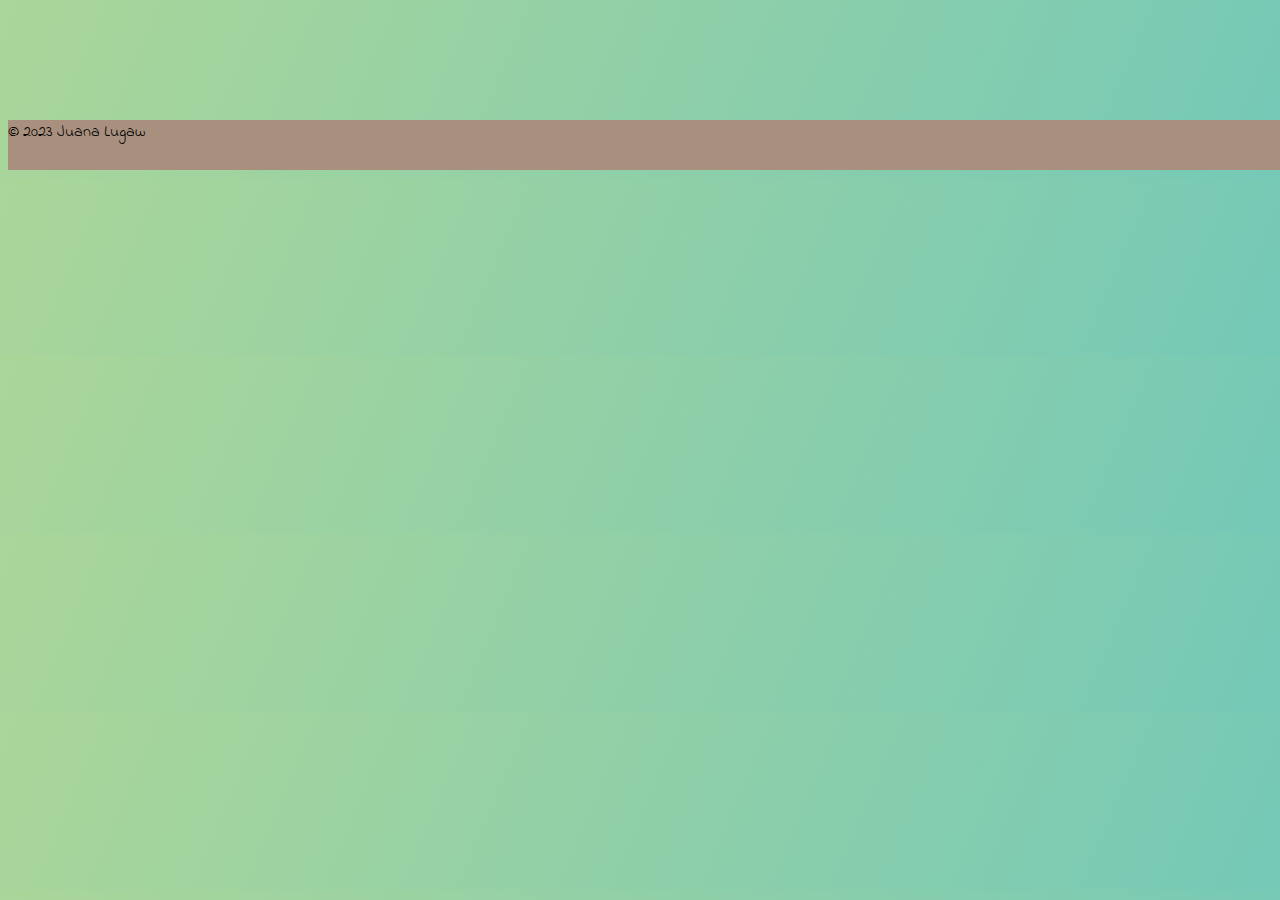
==== gallery.html @ 008efdff "Added gallery page" ====
<!DOCTYPE html>
<html lang="en">
<head>
    <meta charset="UTF-8">
    <meta http-equiv="X-UA-Compatible" content="IE=edge">
    <meta name="viewport" content="width=device-width, initial-scale=1.0">
    <title>Juana Lugaw</title>
    <link href="https://cdn.jsdelivr.net/npm/bootstrap@5.3.0-alpha3/dist/css/bootstrap.min.css" rel="stylesheet" integrity="sha384-KK94CHFLLe+nY2dmCWGMq91rCGa5gtU4mk92HdvYe+M/SXH301p5ILy+dN9+nJOZ" crossorigin="anonymous">
    <link rel="stylesheet" href="myStyle.css">
    <link rel="shortcut icon" href="assets/images/Juana Lugaw.png" type="image/x-icon">
</head>
<body>
    
        <footer>
            <div class="text-center pt-3 footer h5">
                <span>&copy; 2023 Juana Lugaw</span>
            </div>
        </footer>
    <script src="https://cdn.jsdelivr.net/npm/bootstrap@5.3.0-alpha3/dist/js/bootstrap.bundle.min.js" integrity="sha384-ENjdO4Dr2bkBIFxQpeoTz1HIcje39Wm4jDKdf19U8gI4ddQ3GYNS7NTKfAdVQSZe" crossorigin="anonymous"></script>
</body>
</html>
---- myStyle.css ----
@import url('https://fonts.googleapis.com/css2?family=Indie+Flower&display=swap');

*{
    font-family: 'Indie Flower';
}

body{
    background: linear-gradient(112.87deg, #abd699, #75c9b7);
}

.intro{
    color: #675D50;
    margin-top: 150px;
}

.h1{
    font-size: 50px;
    font-weight: bolder;
}

.intro p{
    font-size: x-large;
}

.footer{
    background-color: #A9907E;
    width: 100vw;
    height: 50px;
    margin-top: 120px;
}

.intro a{
    text-decoration: none;
    color: inherit;
}

.nav2ndP{
    background-color: #A9907E;
    font-weight: bolder;
}

.icon{
    width: 50px;
    height: 50px;
}

.title{
    color: #00425A;
}

.about-lugaw{
    background-color: #CBB279;
    font-weight: bold;
}

.card-title{
    font-weight: bolder;
}

#lugaw{
    margin-bottom: 80px;
}

#menu{
    width: 75%;
    margin: auto;
}

.table-striped{
    font-weight: 500;
}

.menu-container{
    border: solid 2px #B04759;
    border-radius: 25px;
    box-shadow: 20px 20px 17px 10px rgba(0, 0, 0, 0.25);
    padding: 20px;
    margin-bottom: 100px;
}

.table{
    color: #675D50;
}

.menu-title p b{
    color: red;
    font-size: xx-large;
}

#find{
    width: 30%;
}

.fa-facebook{
    font-size: 40px;
}

#footer {
    background-color: #A9907E;
    height: 200px;
    padding-left: 50px;
    padding-right: 50px;
    padding-top: 20px;
    margin-top: 50px;
}

.follow{
    text-align: center;
}

.copy{
    text-align: center;
    border-top: dashed 1px;
}

.first-image{
    border-left: solid 2px;
    margin-bottom: 20px;
}
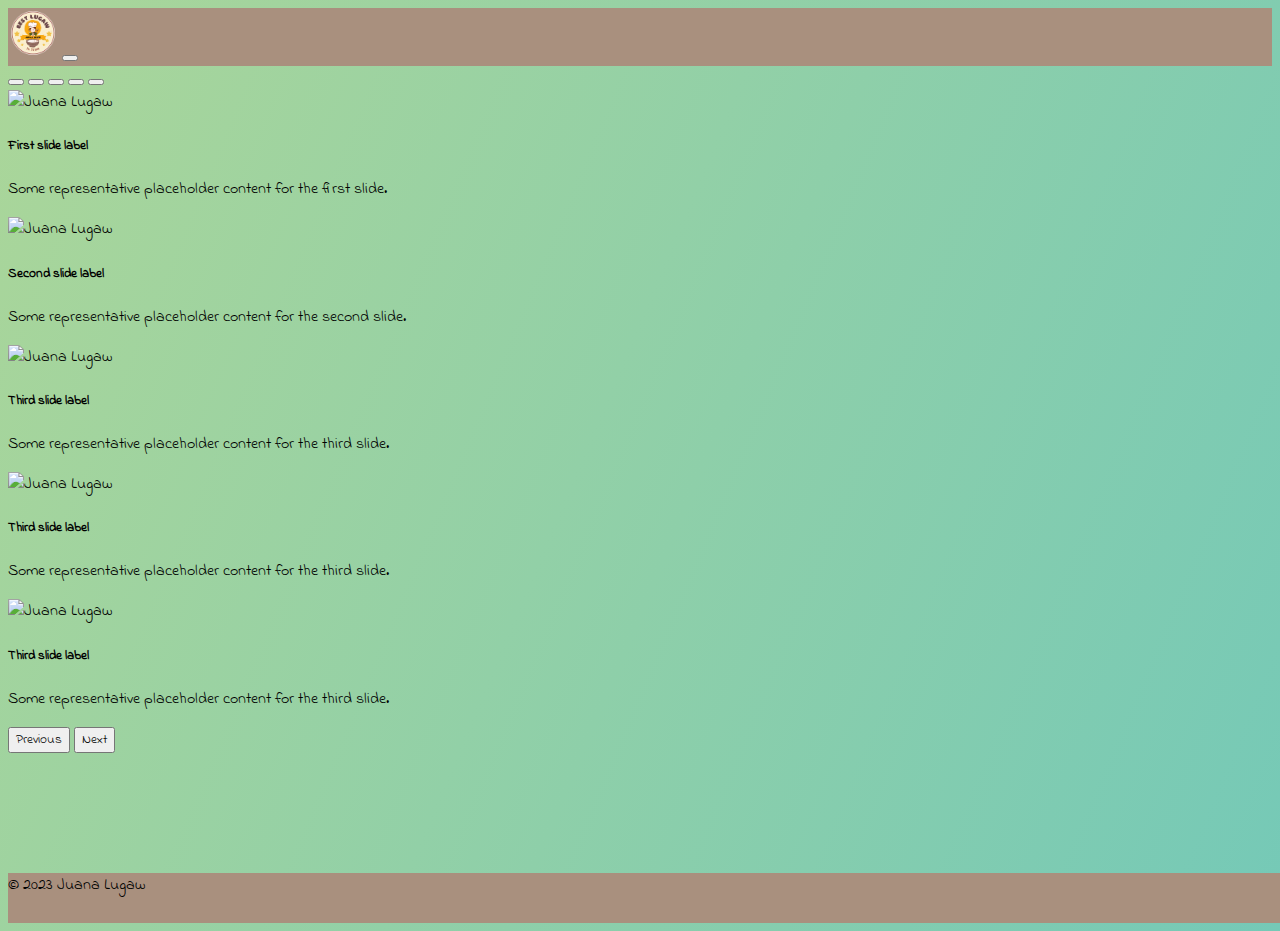
==== commit 6c2a39a0: "slight changes to gallery" ====
--- a/gallery.html
+++ b/gallery.html
@@ -10,11 +10,72 @@
     <link rel="shortcut icon" href="assets/images/Juana Lugaw.png" type="image/x-icon">
 </head>
 <body>
-    
-        <footer>
-            <div class="text-center pt-3 footer h5">
-                <span>&copy; 2023 Juana Lugaw</span>
+    <nav class="navbar navbar-expand-lg nav2ndP fixed-top">
+        <div class="container-fluid">
+          <a class="navbar-brand" href="index.html"><img class="icon" src="assets/images/Juana Lugaw.png"></a>
+          <button class="navbar-toggler" type="button" data-bs-toggle="collapse" data-bs-target="#navbarText" aria-controls="navbarText" aria-expanded="false" aria-label="Toggle navigation">
+            <span class="navbar-toggler-icon"></span>
+          </button>
+        </div>
+    </nav>
+    <div id="carouselExampleCaptions" class="carousel slide car">
+        <div class="carousel-indicators">
+          <button type="button" data-bs-target="#carouselExampleCaptions" data-bs-slide-to="0" class="active" aria-current="true" aria-label="Slide 1"></button>
+          <button type="button" data-bs-target="#carouselExampleCaptions" data-bs-slide-to="1" aria-label="Slide 2"></button>
+          <button type="button" data-bs-target="#carouselExampleCaptions" data-bs-slide-to="2" aria-label="Slide 3"></button>
+          <button type="button" data-bs-target="#carouselExampleCaptions" data-bs-slide-to="3" aria-label="Slide 4"></button>
+          <button type="button" data-bs-target="#carouselExampleCaptions" data-bs-slide-to="4" aria-label="Slide 5"></button>
+        </div>
+        <div class="carousel-inner">
+          <div class="carousel-item active">
+            <img src="assets/images/c1.png" class="d-block w-100" alt="Juana Lugaw">
+            <div class="carousel-caption d-none d-md-block">
+              <h5>First slide label</h5>
+              <p>Some representative placeholder content for the first slide.</p>
             </div>
+          </div>
+          <div class="carousel-item">
+            <img src="assets/images/c2.png" class="d-block w-100" alt="Juana Lugaw">
+            <div class="carousel-caption d-none d-md-block">
+              <h5>Second slide label</h5>
+              <p>Some representative placeholder content for the second slide.</p>
+            </div>
+          </div>
+          <div class="carousel-item">
+            <img src="assets/images/c3.png" class="d-block w-100" alt="Juana Lugaw">
+            <div class="carousel-caption d-none d-md-block">
+              <h5>Third slide label</h5>
+              <p>Some representative placeholder content for the third slide.</p>
+            </div>
+          </div>
+          <div class="carousel-item">
+            <img src="assets/images/c4.png" class="d-block w-100" alt="Juana Lugaw">
+            <div class="carousel-caption d-none d-md-block">
+              <h5>Third slide label</h5>
+              <p>Some representative placeholder content for the third slide.</p>
+            </div>
+          </div>
+          <div class="carousel-item">
+            <img src="assets/images/c5.png" class="d-block w-100" alt="Juana Lugaw">
+            <div class="carousel-caption d-none d-md-block">
+              <h5>Third slide label</h5>
+              <p>Some representative placeholder content for the third slide.</p>
+            </div>
+          </div>
+        </div>
+        <button class="carousel-control-prev" type="button" data-bs-target="#carouselExampleCaptions" data-bs-slide="prev">
+          <span class="carousel-control-prev-icon" aria-hidden="true"></span>
+          <span class="visually-hidden">Previous</span>
+        </button>
+        <button class="carousel-control-next" type="button" data-bs-target="#carouselExampleCaptions" data-bs-slide="next">
+          <span class="carousel-control-next-icon" aria-hidden="true"></span>
+          <span class="visually-hidden">Next</span>
+        </button>
+      </div>
+    <footer>
+        <div class="text-center pt-3 footer h5">
+            <span>&copy; 2023 Juana Lugaw</span>
+        </div>
         </footer>
     <script src="https://cdn.jsdelivr.net/npm/bootstrap@5.3.0-alpha3/dist/js/bootstrap.bundle.min.js" integrity="sha384-ENjdO4Dr2bkBIFxQpeoTz1HIcje39Wm4jDKdf19U8gI4ddQ3GYNS7NTKfAdVQSZe" crossorigin="anonymous"></script>
 </body>
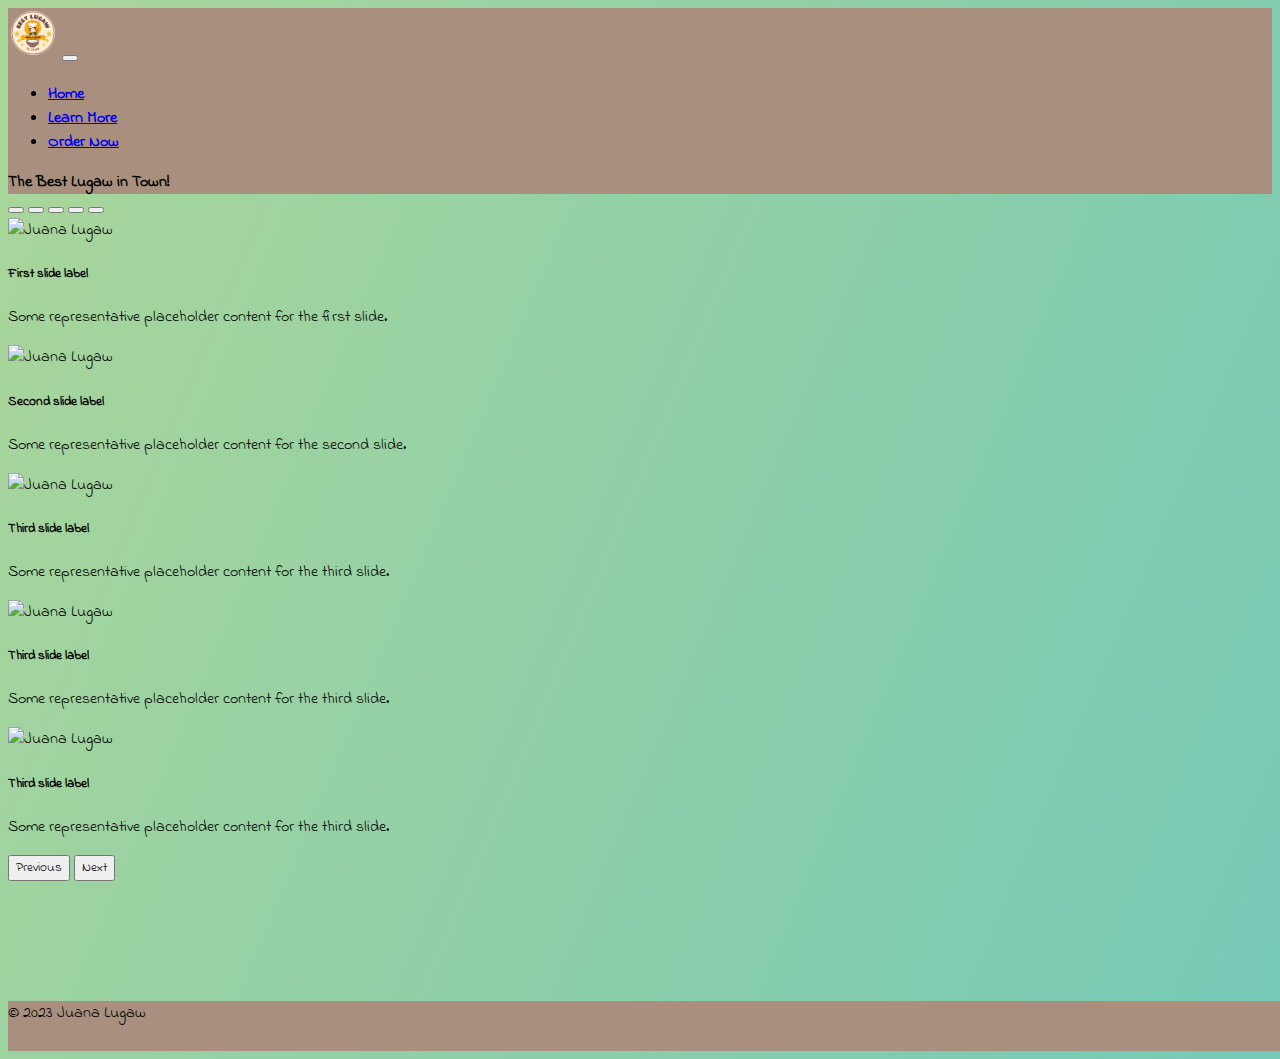
==== commit 6246ff71: "slight revisions on pages" ====
--- a/gallery.html
+++ b/gallery.html
@@ -10,14 +10,30 @@
     <link rel="shortcut icon" href="assets/images/Juana Lugaw.png" type="image/x-icon">
 </head>
 <body>
-    <nav class="navbar navbar-expand-lg nav2ndP fixed-top">
-        <div class="container-fluid">
-          <a class="navbar-brand" href="index.html"><img class="icon" src="assets/images/Juana Lugaw.png"></a>
-          <button class="navbar-toggler" type="button" data-bs-toggle="collapse" data-bs-target="#navbarText" aria-controls="navbarText" aria-expanded="false" aria-label="Toggle navigation">
-            <span class="navbar-toggler-icon"></span>
-          </button>
-        </div>
-    </nav>
+  <nav class="navbar navbar-expand-lg nav2ndP fixed-top">
+    <div class="container-fluid">
+      <a class="navbar-brand" href="index.html"><img class="icon" src="assets/images/Juana Lugaw.png"></a>
+      <button class="navbar-toggler" type="button" data-bs-toggle="collapse" data-bs-target="#navbarText" aria-controls="navbarText" aria-expanded="false" aria-label="Toggle navigation">
+        <span class="navbar-toggler-icon"></span>
+      </button>
+      <div class="collapse navbar-collapse" id="navbarText">
+        <ul class="navbar-nav me-auto mb-2 mb-lg-0">
+          <li class="nav-item">
+            <a class="nav-link" href="index.html">Home</a>
+          </li>
+          <li class="nav-item">
+            <a class="nav-link" href="learnMore.html">Learn More</a>
+          </li>
+          <li class="nav-item">
+            <a class="nav-link" href="orderform.html">Order Now</a>
+          </li>
+        </ul>
+        <span class="navbar-text">
+          The Best Lugaw in Town!
+        </span>
+      </div>
+    </div>
+  </nav>
     <div id="carouselExampleCaptions" class="carousel slide car">
         <div class="carousel-indicators">
           <button type="button" data-bs-target="#carouselExampleCaptions" data-bs-slide-to="0" class="active" aria-current="true" aria-label="Slide 1"></button>
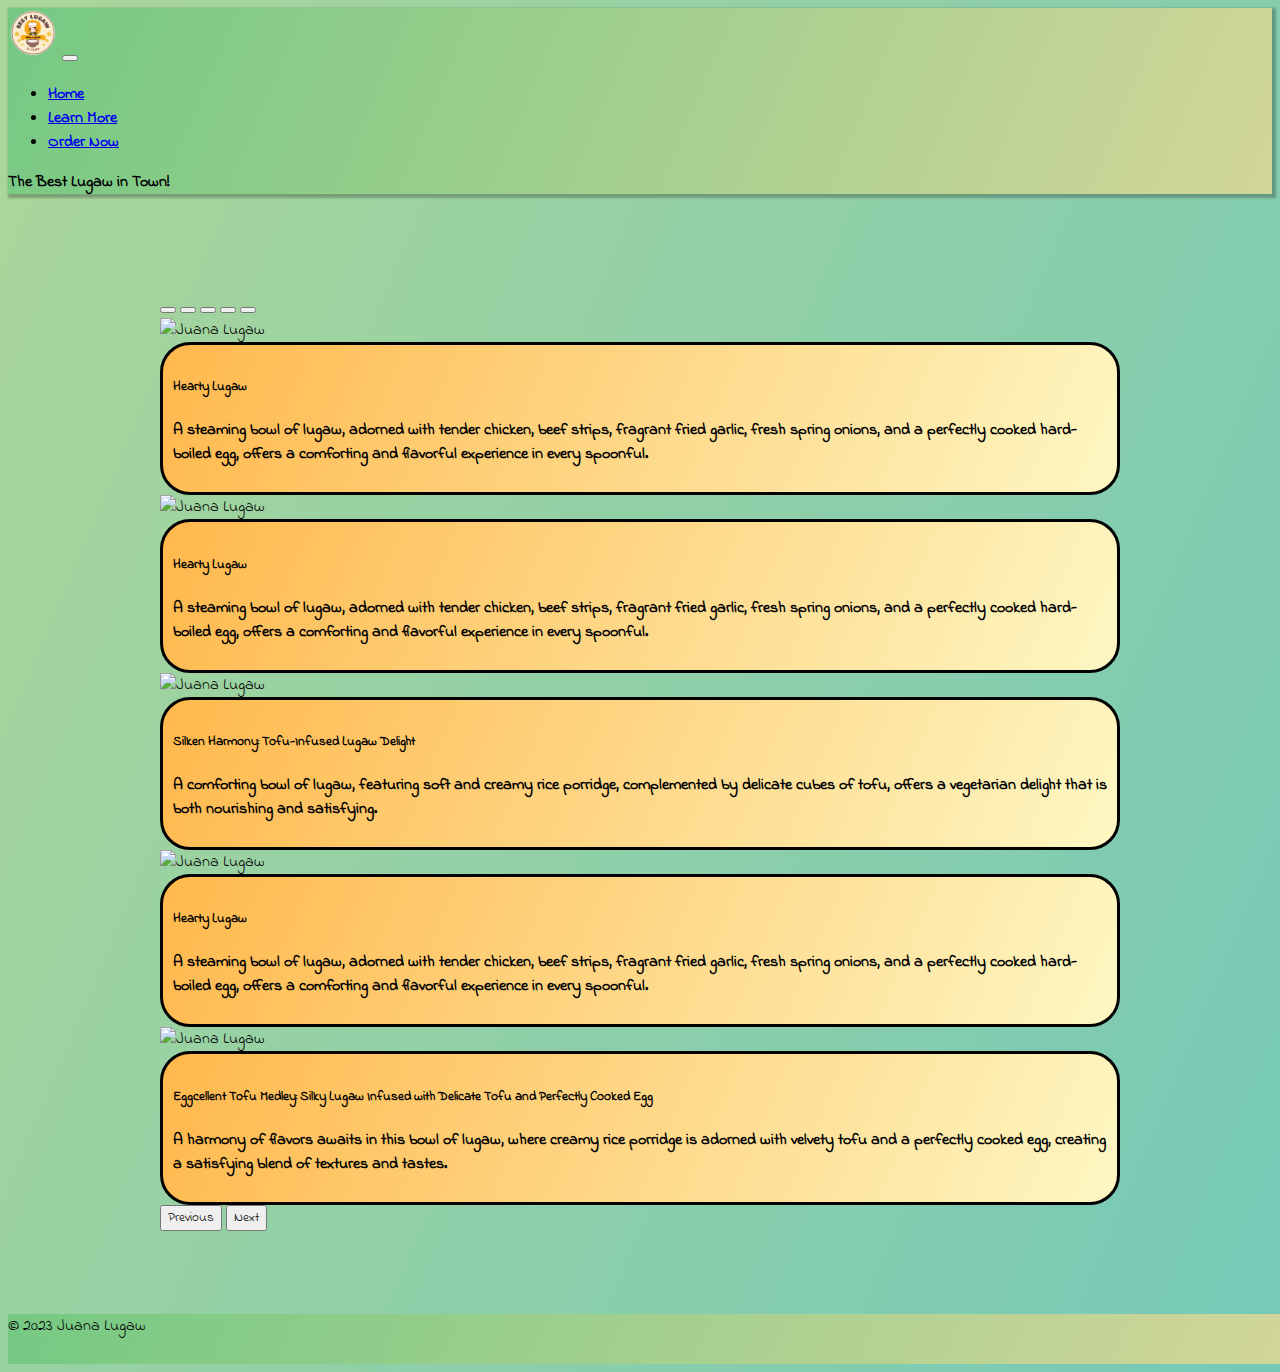
==== commit c517d747: "fixed responsiveness" ====
--- a/gallery.html
+++ b/gallery.html
@@ -46,36 +46,36 @@
           <div class="carousel-item active">
             <img src="assets/images/c1.png" class="d-block w-100" alt="Juana Lugaw">
             <div class="carousel-caption d-none d-md-block">
-              <h5>First slide label</h5>
-              <p>Some representative placeholder content for the first slide.</p>
+              <h5>Hearty Lugaw</h5>
+              <p>A steaming bowl of lugaw, adorned with tender chicken, beef strips, fragrant fried garlic, fresh spring onions, and a perfectly cooked hard-boiled egg, offers a comforting and flavorful experience in every spoonful.</p>
             </div>
           </div>
           <div class="carousel-item">
             <img src="assets/images/c2.png" class="d-block w-100" alt="Juana Lugaw">
             <div class="carousel-caption d-none d-md-block">
-              <h5>Second slide label</h5>
-              <p>Some representative placeholder content for the second slide.</p>
+              <h5>Hearty Lugaw</h5>
+              <p>A steaming bowl of lugaw, adorned with tender chicken, beef strips, fragrant fried garlic, fresh spring onions, and a perfectly cooked hard-boiled egg, offers a comforting and flavorful experience in every spoonful.</p>
             </div>
           </div>
           <div class="carousel-item">
             <img src="assets/images/c3.png" class="d-block w-100" alt="Juana Lugaw">
             <div class="carousel-caption d-none d-md-block">
-              <h5>Third slide label</h5>
-              <p>Some representative placeholder content for the third slide.</p>
+              <h5>Silken Harmony: Tofu-Infused Lugaw Delight</h5>
+              <p>A comforting bowl of lugaw, featuring soft and creamy rice porridge, complemented by delicate cubes of tofu, offers a vegetarian delight that is both nourishing and satisfying.</p>
             </div>
           </div>
           <div class="carousel-item">
             <img src="assets/images/c4.png" class="d-block w-100" alt="Juana Lugaw">
             <div class="carousel-caption d-none d-md-block">
-              <h5>Third slide label</h5>
-              <p>Some representative placeholder content for the third slide.</p>
+              <h5>Hearty Lugaw</h5>
+              <p>A steaming bowl of lugaw, adorned with tender chicken, beef strips, fragrant fried garlic, fresh spring onions, and a perfectly cooked hard-boiled egg, offers a comforting and flavorful experience in every spoonful.</p>
             </div>
           </div>
           <div class="carousel-item">
             <img src="assets/images/c5.png" class="d-block w-100" alt="Juana Lugaw">
-            <div class="carousel-caption d-none d-md-block">
-              <h5>Third slide label</h5>
-              <p>Some representative placeholder content for the third slide.</p>
+            <div class="carousel-caption d-none d-md-block d-sm-block">
+              <h5>Eggcellent Tofu Medley: Silky Lugaw Infused with Delicate Tofu and Perfectly Cooked Egg</h5>
+              <p>A harmony of flavors awaits in this bowl of lugaw, where creamy rice porridge is adorned with velvety tofu and a perfectly cooked egg, creating a satisfying blend of textures and tastes.</p>
             </div>
           </div>
         </div>
--- a/myStyle.css
+++ b/myStyle.css
@@ -23,7 +23,7 @@
 }
 
 .footer{
-    background-color: #A9907E;
+    background: linear-gradient(112.87deg, #75c983, #d2d699);
     width: 100vw;
     height: 50px;
     margin-top: 120px;
@@ -35,8 +35,9 @@
 }
 
 .nav2ndP{
-    background-color: #A9907E;
+    background: linear-gradient(112.87deg, #75c983, #d2d699);
     font-weight: bolder;
+    box-shadow: 2px 2px 2px 2px rgba(0, 0, 0, 0.25);
 }
 
 .icon{
@@ -48,8 +49,15 @@
     color: #00425A;
 }
 
+#about {
+    width: 50vw;
+    text-align: center;
+    margin: auto;
+    padding-bottom: 100px;
+}
+
 .about-lugaw{
-    background-color: #CBB279;
+    background: linear-gradient(112.87deg, #d6cd99, #75c991);
     font-weight: bold;
 }
 
@@ -58,11 +66,12 @@
 }
 
 #lugaw{
+    margin-top: 200px;
     margin-bottom: 80px;
 }
 
 #menu{
-    width: 75%;
+    width: 50vw;
     margin: auto;
 }
 
@@ -71,11 +80,13 @@
 }
 
 .menu-container{
-    border: solid 2px #B04759;
-    border-radius: 25px;
+    background: linear-gradient(112.87deg, #c4d699, #75c987);
+    border-radius: 10px;
     box-shadow: 20px 20px 17px 10px rgba(0, 0, 0, 0.25);
     padding: 20px;
-    margin-bottom: 100px;
+    background-position: center;
+    margin-top: 50px;
+    margin-bottom: 50px;
 }
 
 .table{
@@ -89,6 +100,7 @@
 
 #find{
     width: 30%;
+    padding-bottom: 10px;
 }
 
 .fa-facebook{
@@ -110,10 +122,65 @@
 
 .copy{
     text-align: center;
-    border-top: dashed 1px;
+    padding-bottom: 10px;
 }
 
-.first-image{
-    border-left: solid 2px;
-    margin-bottom: 20px;
+.car{
+    width: 100vw;
+    height: 100vh;
+}
+
+.form-check-input[type='checkbox']:checked {
+    background-color: #F94A29;
+    border-color: #F94A29;
+}
+
+.form-check-input{
+    border-color: black;
+}
+
+.form-check-input:focus {
+    border-color: #FCE22A;
+    box-shadow: inset 0 1px 1px rgba(0, 0, 0, 0.075), 0 0 8px rgba(115, 255, 0, 0.6);
+}
+
+.next-reset {
+    margin-left: 300px;
+}
+
+.heading-order {
+    margin-top: 120px;
+    padding-left: 50px;
+    font-weight: 1000;
+    font-size: x-large;
+    color: #00235B;
+}
+
+.main-checkout {
+    width: 50%;
+    margin: auto;
+}
+
+.head-cart {
+    font-weight: bolder;
+    color: #00235B;
+}
+
+.carousel{
+    padding-top: 100px;
+    width: 75vw;
+    margin: auto;
+}
+
+.carousel-caption{
+    font-weight: bolder;
+    border: solid 3px;
+    border-radius: 30px;
+    color: black;
+    background: linear-gradient(112.87deg, #FFB84C, #FDF7C3);
+    padding: 10px;
+}
+
+.home-buttons{
+    margin-top: 50px;
 }